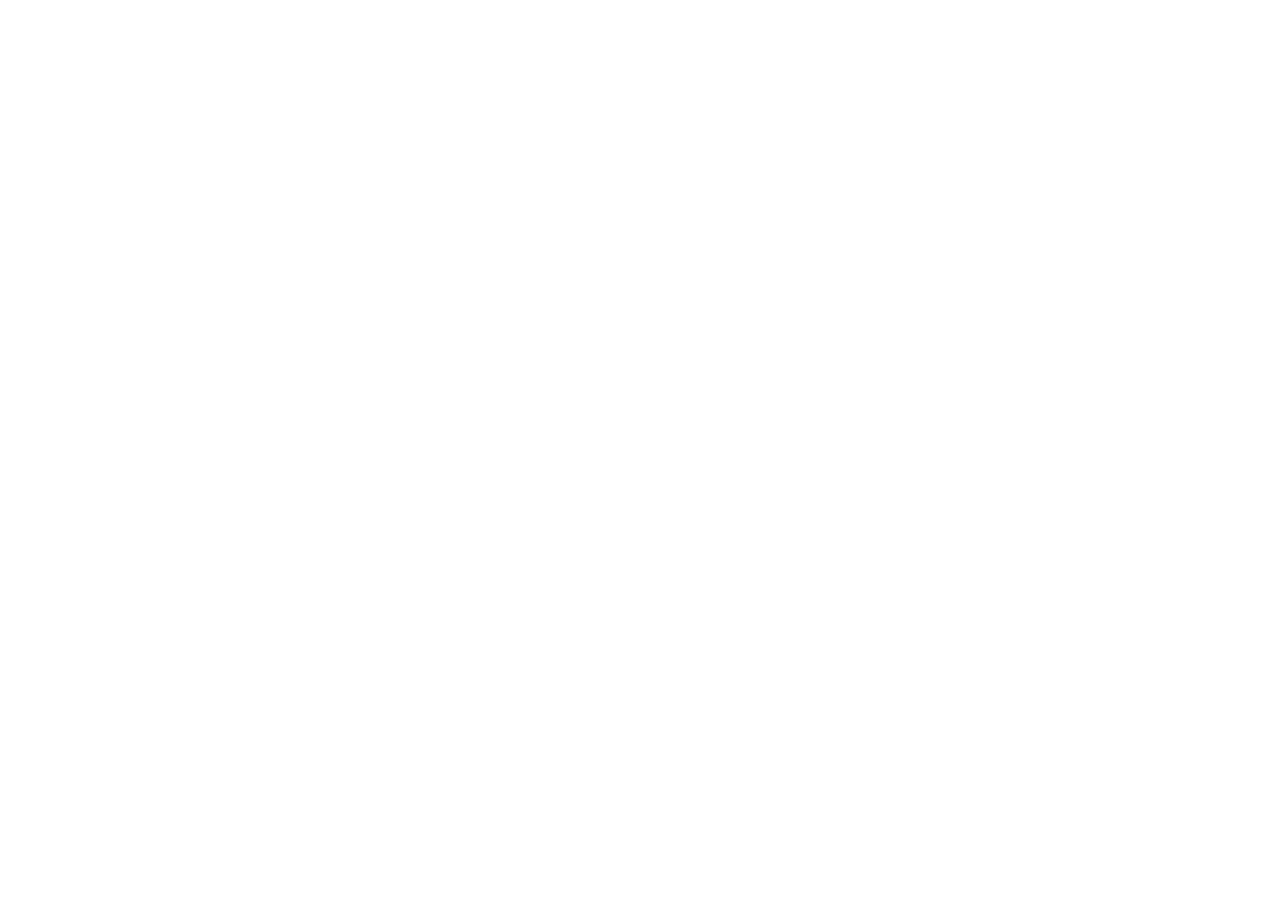
==== index.html @ 37c82de7 "Add HTML Boilerplate" ====
<!DOCTYPE html>
<html lang="en">
<head>
    <meta charset="UTF-8">
    <meta name="viewport" content="width=device-width, initial-scale=1.0">
    <title>Odin Recipe Page</title>
</head>
<body>
    
</body>
</html>
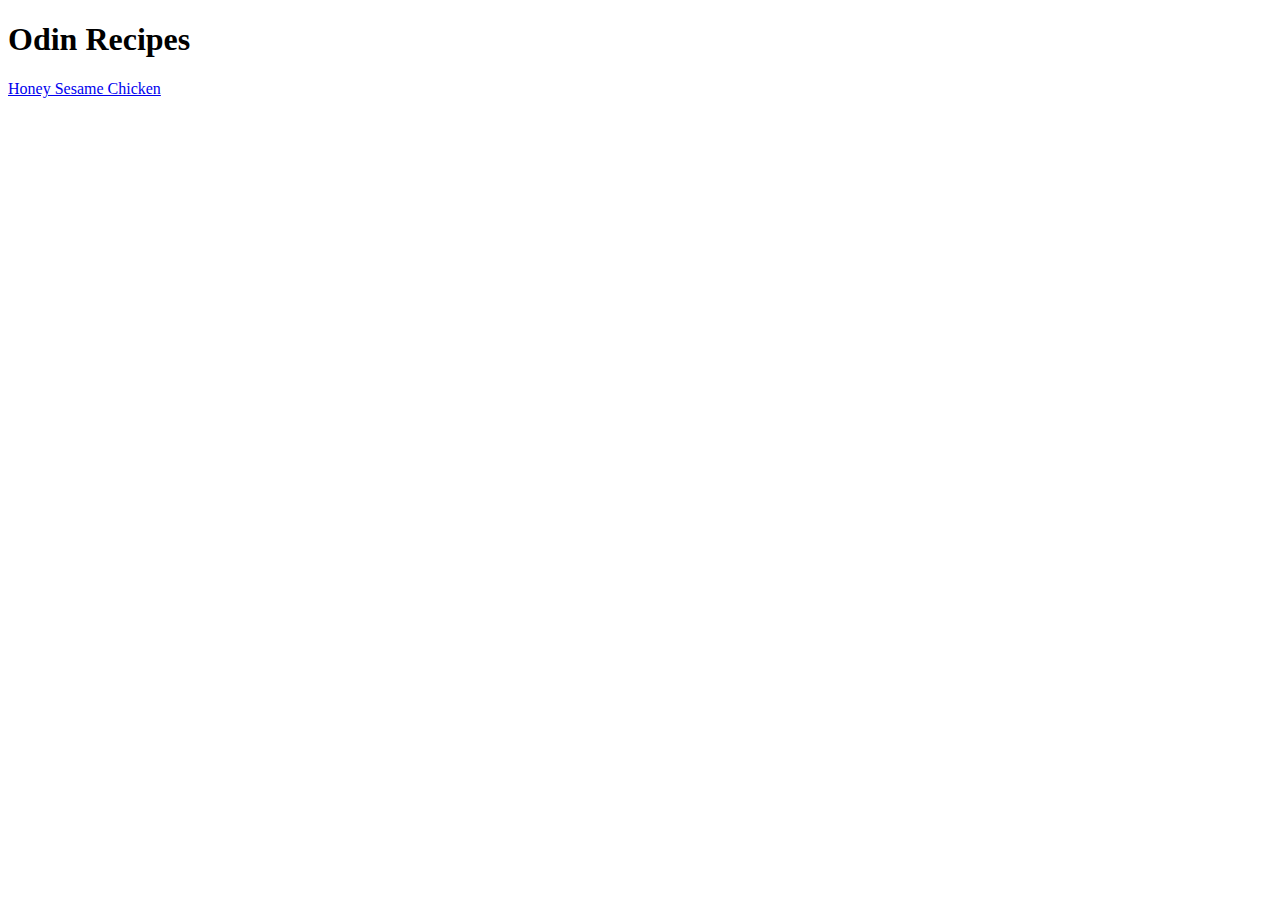
==== commit ee1fab50: "Add HTML for first recipe" ====
--- a/index.html
+++ b/index.html
@@ -6,6 +6,7 @@
     <title>Odin Recipe Page</title>
 </head>
 <body>
-    
+    <h1>Odin Recipes</h1>
+    <a href="recipes/honeysesamechicken.html">Honey Sesame Chicken</a>
 </body>
 </html>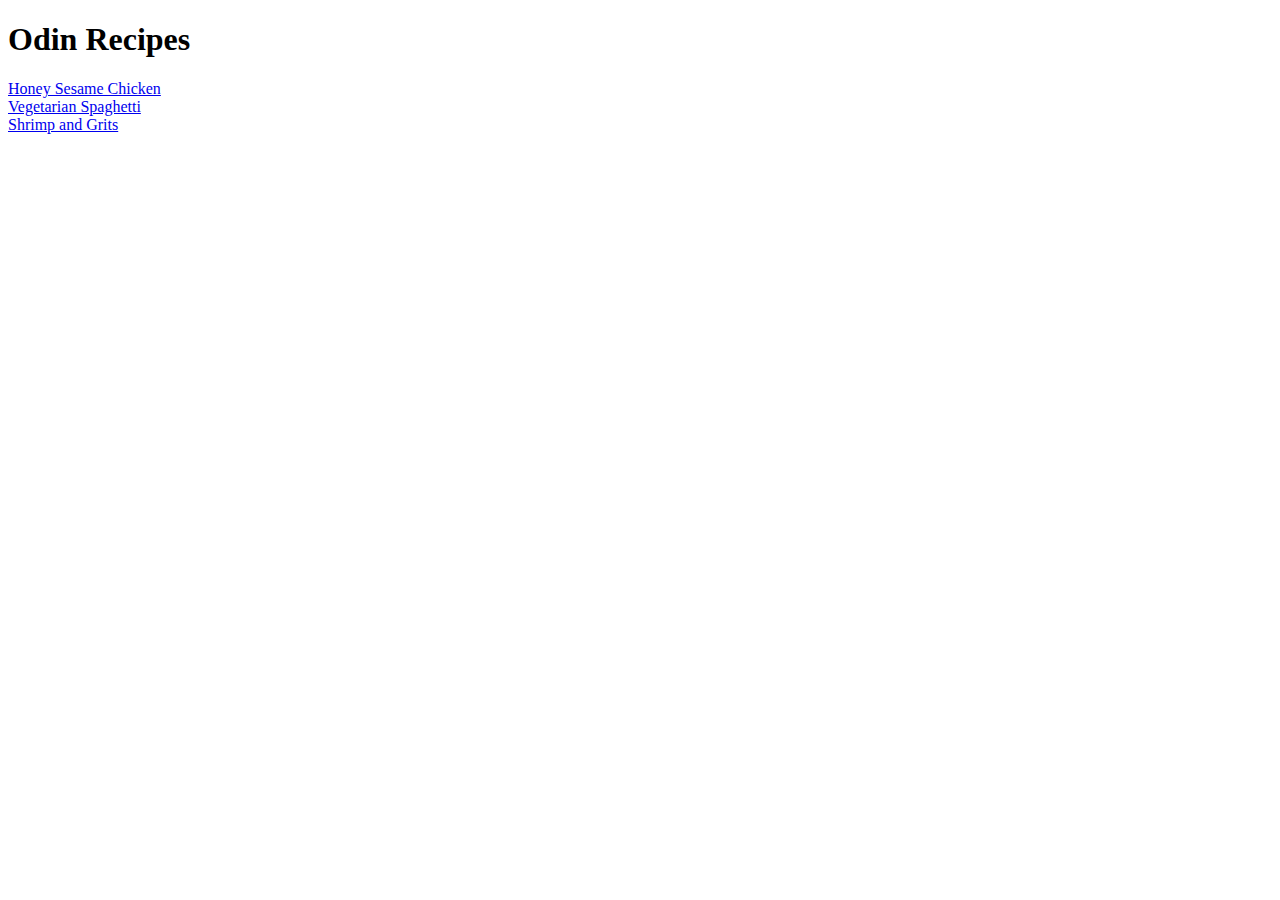
==== commit 64263d18: "add update to index.html to include second and third recipes" ====
--- a/index.html
+++ b/index.html
@@ -7,6 +7,8 @@
 </head>
 <body>
     <h1>Odin Recipes</h1>
-    <a href="recipes/honeysesamechicken.html">Honey Sesame Chicken</a>
+    <a href="recipes/honeysesamechicken.html">Honey Sesame Chicken</a><br> 
+    <a href="recipes/vegetarianspaghetti.html">Vegetarian Spaghetti</a><br>
+    <a href="recipes/shrimpandgrits.html">Shrimp and Grits</a>
 </body>
 </html>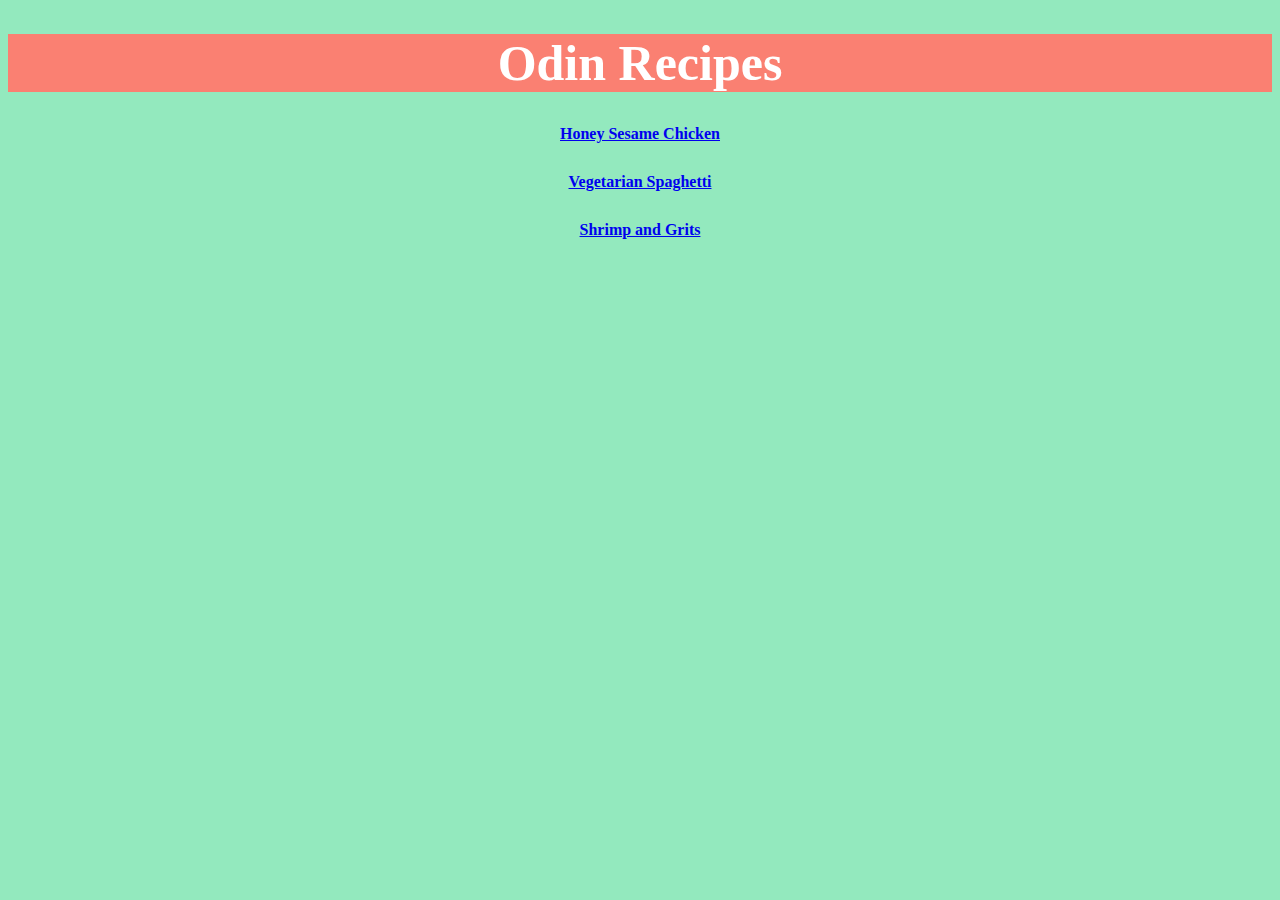
==== commit 48d3e8f9: "add basic css stylingto index" ====
--- a/index.html
+++ b/index.html
@@ -2,13 +2,14 @@
 <html lang="en">
 <head>
     <meta charset="UTF-8">
+    <link rel="stylesheet" href="styles.css">
     <meta name="viewport" content="width=device-width, initial-scale=1.0">
     <title>Odin Recipe Page</title>
 </head>
 <body>
-    <h1>Odin Recipes</h1>
-    <a href="recipes/honeysesamechicken.html">Honey Sesame Chicken</a><br> 
-    <a href="recipes/vegetarianspaghetti.html">Vegetarian Spaghetti</a><br>
-    <a href="recipes/shrimpandgrits.html">Shrimp and Grits</a>
+    <h1 class="mainhead">Odin Recipes</h1>
+    <a class ="recipe1" href="recipes/honeysesamechicken.html"><b>Honey Sesame Chicken</b></a>
+    <a class ="recipe2" href="recipes/vegetarianspaghetti.html"><b>Vegetarian Spaghetti</b></a>
+    <a class ="recipe3" href="recipes/shrimpandgrits.html"><b>Shrimp and Grits</b></a>
 </body>
 </html>--- a/styles.css
+++ b/styles.css
@@ -0,0 +1,18 @@
+*{
+    background-color: #93E9BE;
+}
+
+.mainhead{
+    text-align: center;
+    font-size: 50px;
+    color: #FFF;
+    background-color: salmon;
+}
+
+a{
+    margin: 30px;
+    display: flex;
+    flex-wrap: wrap;
+    font-weight: 800px;
+    justify-content: center;
+}
